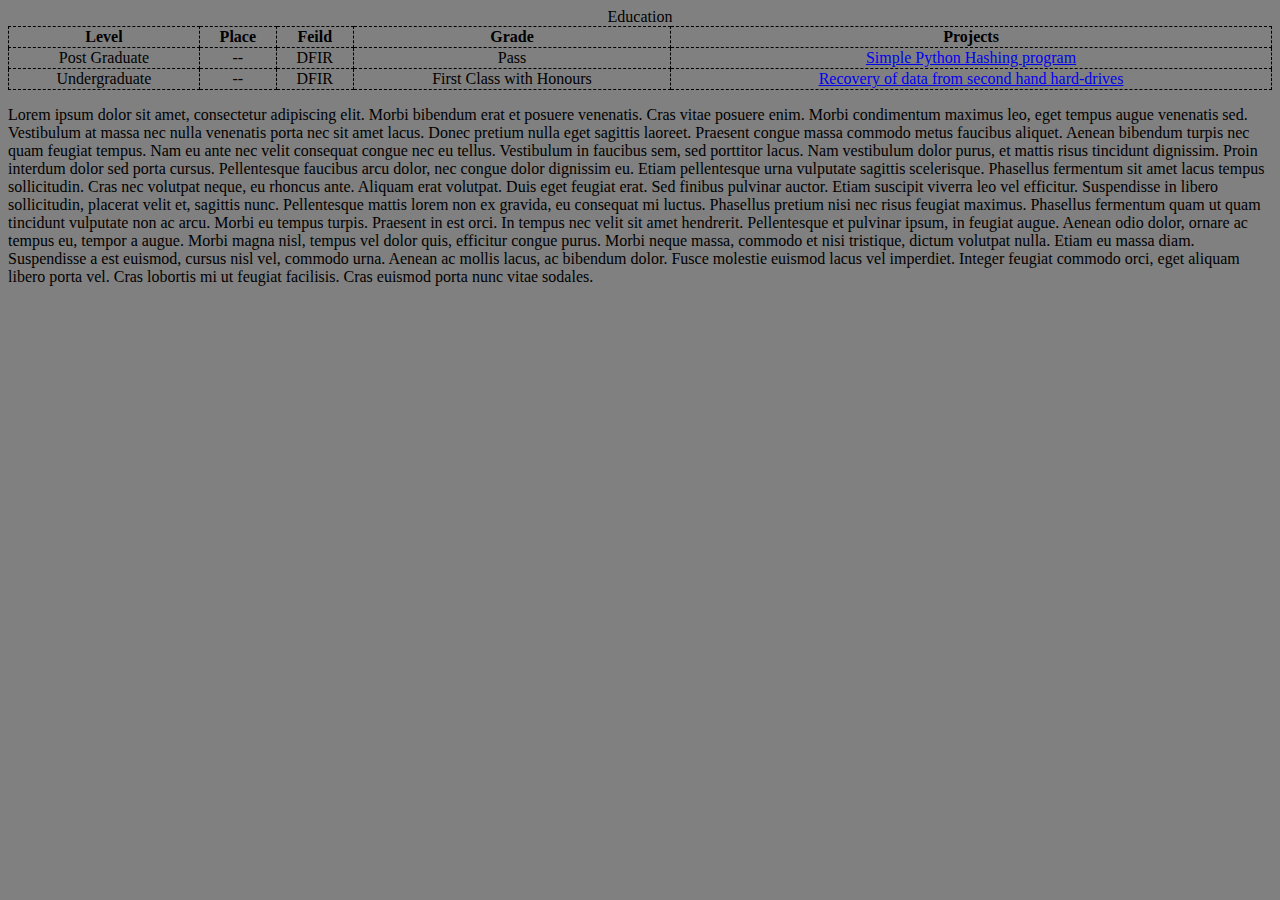
==== CVCredentials.html @ 8598a943 "CV Website v01" ====
<!DOCTYPE html>
<html>


<body>
	<link rel="stylesheet" type="text/css" href="StyleSheetCV.css">
	

	
	
	<table style="width:100%">
		<caption>Education</caption>
		<tr>
			<th>Level</th>
            <th>Place</th>
            <th>Feild</th>    
			<th>Grade</th>
			<th>Projects</th>
		</tr>
		<tr>
			<td>Post Graduate</td>
			<td>--</td>
			<td>DFIR</a></td>
			<td>Pass</td>
			<td><a href="CVProjects.html">Simple Python Hashing program</a></td>
		</tr>
		<tr>
			<td>Undergraduate</td>
			<td>--</td>
			<td>DFIR</td>
			<td>First Class with Honours</td>
			<td><a href="CVProjects.html">Recovery of data from second hand hard-drives</a></td>
		</tr>
    </table>
    
    <p>

Lorem ipsum dolor sit amet, consectetur adipiscing elit. Morbi bibendum erat et posuere venenatis. Cras vitae posuere enim. Morbi condimentum maximus leo, eget tempus augue venenatis sed. Vestibulum at massa nec nulla venenatis porta nec sit amet lacus. Donec pretium nulla eget sagittis laoreet. Praesent congue massa commodo metus faucibus aliquet. Aenean bibendum turpis nec quam feugiat tempus. Nam eu ante nec velit consequat congue nec eu tellus. Vestibulum in faucibus sem, sed porttitor lacus. Nam vestibulum dolor purus, et mattis risus tincidunt dignissim. Proin interdum dolor sed porta cursus. Pellentesque faucibus arcu dolor, nec congue dolor dignissim eu. Etiam pellentesque urna vulputate sagittis scelerisque.

Phasellus fermentum sit amet lacus tempus sollicitudin. Cras nec volutpat neque, eu rhoncus ante. Aliquam erat volutpat. Duis eget feugiat erat. Sed finibus pulvinar auctor. Etiam suscipit viverra leo vel efficitur. Suspendisse in libero sollicitudin, placerat velit et, sagittis nunc. Pellentesque mattis lorem non ex gravida, eu consequat mi luctus. Phasellus pretium nisi nec risus feugiat maximus. Phasellus fermentum quam ut quam tincidunt vulputate non ac arcu. Morbi eu tempus turpis.

Praesent in est orci. In tempus nec velit sit amet hendrerit. Pellentesque et pulvinar ipsum, in feugiat augue. Aenean odio dolor, ornare ac tempus eu, tempor a augue. Morbi magna nisl, tempus vel dolor quis, efficitur congue purus. Morbi neque massa, commodo et nisi tristique, dictum volutpat nulla. Etiam eu massa diam. Suspendisse a est euismod, cursus nisl vel, commodo urna. Aenean ac mollis lacus, ac bibendum dolor. Fusce molestie euismod lacus vel imperdiet. Integer feugiat commodo orci, eget aliquam libero porta vel. Cras lobortis mi ut feugiat facilisis. Cras euismod porta nunc vitae sodales. 
    </p>


</body>
	
   
</html>
---- StyleSheetCV.css ----
body {
    background-color: grey; 
}
p, th{
    color: black;
    font-size: medium;
}
marquee{
    color: #00ff00;
    font-family: "Courier New";
    font-size: xx-large;

}
h1{
    color:#00ff00;
    font-family: "Courier New";
    font-size: xx-large;
}
table, th, td{ border: 1px dashed black;
border-collapse: collapse;}
td{text-align: center;
color: black;
    font-size: medium;}
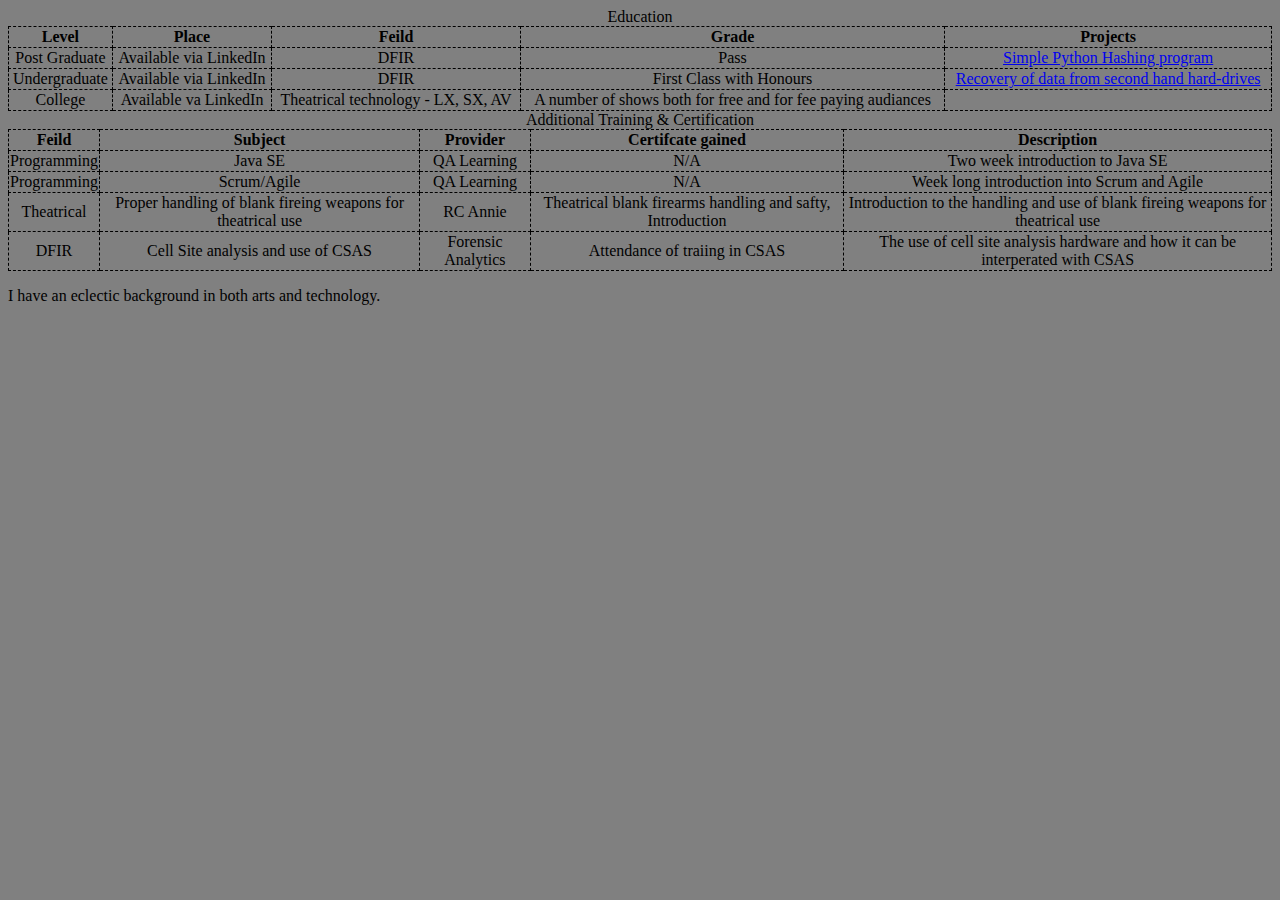
==== commit 46063257: "Commit to CV 01-Minor Updates" ====
--- a/CVCredentials.html
+++ b/CVCredentials.html
@@ -5,10 +5,7 @@
 <body>
 	<link rel="stylesheet" type="text/css" href="StyleSheetCV.css">
 	
-
-	
-	
-	<table style="width:100%">
+		<table style="width:100%">
 		<caption>Education</caption>
 		<tr>
 			<th>Level</th>
@@ -19,27 +16,69 @@
 		</tr>
 		<tr>
 			<td>Post Graduate</td>
-			<td>--</td>
+			<td>Available via LinkedIn</td>
 			<td>DFIR</a></td>
 			<td>Pass</td>
 			<td><a href="CVProjects.html">Simple Python Hashing program</a></td>
 		</tr>
 		<tr>
 			<td>Undergraduate</td>
-			<td>--</td>
+			<td>Available via LinkedIn</td>
 			<td>DFIR</td>
 			<td>First Class with Honours</td>
 			<td><a href="CVProjects.html">Recovery of data from second hand hard-drives</a></td>
 		</tr>
-    </table>
+		<tr>
+			<td>College</td>
+			<td>Available va LinkedIn</td>
+			<td>Theatrical technology - LX, SX, AV</td>
+			<td>A number of shows both for free and for fee paying audiances</td>
+		</tr>
+	</table>
+	
+	
+	<table style="width:100%">
+		<caption>Additional Training & Certification</caption>
+		<tr>
+			<th>Feild</th>
+			<th>Subject</th>
+            <th>Provider</th>    
+			<th>Certifcate gained</th>
+			<th>Description</th>
+		</tr>
+		<tr>
+			<td>Programming</td>
+			<td>Java SE</td>
+			<td>QA Learning</td>
+			<td>N/A</td>
+			<td>Two week introduction to Java SE</td>
+		</tr>
+		<tr>
+			<td>Programming</td>
+			<td>Scrum/Agile</td>
+			<td>QA Learning</td>
+			<td>N/A</td>
+			<td>Week long introduction into Scrum and Agile</td>
+		</tr>
+		<tr>
+			<td>Theatrical</td>
+			<td>Proper handling of blank fireing weapons for theatrical use</td>
+			<td>RC Annie</td>
+			<td>Theatrical blank firearms handling and safty, Introduction</td>
+			<td>Introduction to the handling and use of blank fireing weapons for theatrical use</td>
+		</tr>
+		<tr>
+			<td>DFIR</td>
+			<td>Cell Site analysis and use of CSAS</td>
+			<td>Forensic Analytics</td>
+			<td>Attendance of traiing in CSAS</td>
+			<td>The use of cell site analysis hardware and how it can be interperated with CSAS</td>
+		</tr>	
+	</table>
+    
     
     <p>
-
-Lorem ipsum dolor sit amet, consectetur adipiscing elit. Morbi bibendum erat et posuere venenatis. Cras vitae posuere enim. Morbi condimentum maximus leo, eget tempus augue venenatis sed. Vestibulum at massa nec nulla venenatis porta nec sit amet lacus. Donec pretium nulla eget sagittis laoreet. Praesent congue massa commodo metus faucibus aliquet. Aenean bibendum turpis nec quam feugiat tempus. Nam eu ante nec velit consequat congue nec eu tellus. Vestibulum in faucibus sem, sed porttitor lacus. Nam vestibulum dolor purus, et mattis risus tincidunt dignissim. Proin interdum dolor sed porta cursus. Pellentesque faucibus arcu dolor, nec congue dolor dignissim eu. Etiam pellentesque urna vulputate sagittis scelerisque.
-
-Phasellus fermentum sit amet lacus tempus sollicitudin. Cras nec volutpat neque, eu rhoncus ante. Aliquam erat volutpat. Duis eget feugiat erat. Sed finibus pulvinar auctor. Etiam suscipit viverra leo vel efficitur. Suspendisse in libero sollicitudin, placerat velit et, sagittis nunc. Pellentesque mattis lorem non ex gravida, eu consequat mi luctus. Phasellus pretium nisi nec risus feugiat maximus. Phasellus fermentum quam ut quam tincidunt vulputate non ac arcu. Morbi eu tempus turpis.
-
-Praesent in est orci. In tempus nec velit sit amet hendrerit. Pellentesque et pulvinar ipsum, in feugiat augue. Aenean odio dolor, ornare ac tempus eu, tempor a augue. Morbi magna nisl, tempus vel dolor quis, efficitur congue purus. Morbi neque massa, commodo et nisi tristique, dictum volutpat nulla. Etiam eu massa diam. Suspendisse a est euismod, cursus nisl vel, commodo urna. Aenean ac mollis lacus, ac bibendum dolor. Fusce molestie euismod lacus vel imperdiet. Integer feugiat commodo orci, eget aliquam libero porta vel. Cras lobortis mi ut feugiat facilisis. Cras euismod porta nunc vitae sodales. 
+		I have an eclectic background in both arts and technology.
     </p>
 
 
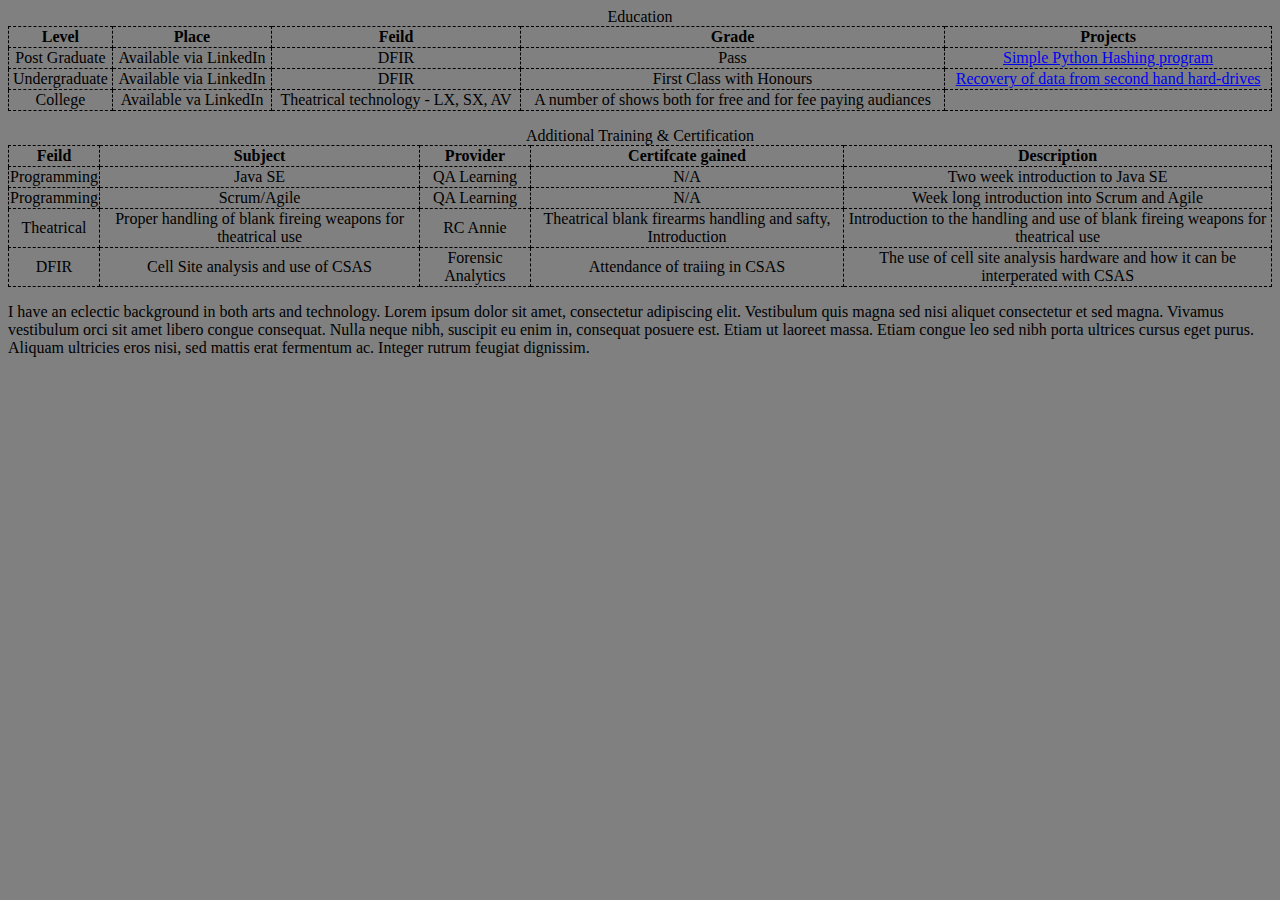
==== commit af606d83: "Commit to CV 01-Minor Updates" ====
--- a/CVCredentials.html
+++ b/CVCredentials.html
@@ -35,7 +35,8 @@
 			<td>A number of shows both for free and for fee paying audiances</td>
 		</tr>
 	</table>
-	
+	<p></p>
+	<p></p>
 	
 	<table style="width:100%">
 		<caption>Additional Training & Certification</caption>
@@ -78,7 +79,7 @@
     
     
     <p>
-		I have an eclectic background in both arts and technology.
+		I have an eclectic background in both arts and technology. Lorem ipsum dolor sit amet, consectetur adipiscing elit. Vestibulum quis magna sed nisi aliquet consectetur et sed magna. Vivamus vestibulum orci sit amet libero congue consequat. Nulla neque nibh, suscipit eu enim in, consequat posuere est. Etiam ut laoreet massa. Etiam congue leo sed nibh porta ultrices cursus eget purus. Aliquam ultricies eros nisi, sed mattis erat fermentum ac. Integer rutrum feugiat dignissim. 
     </p>
 
 
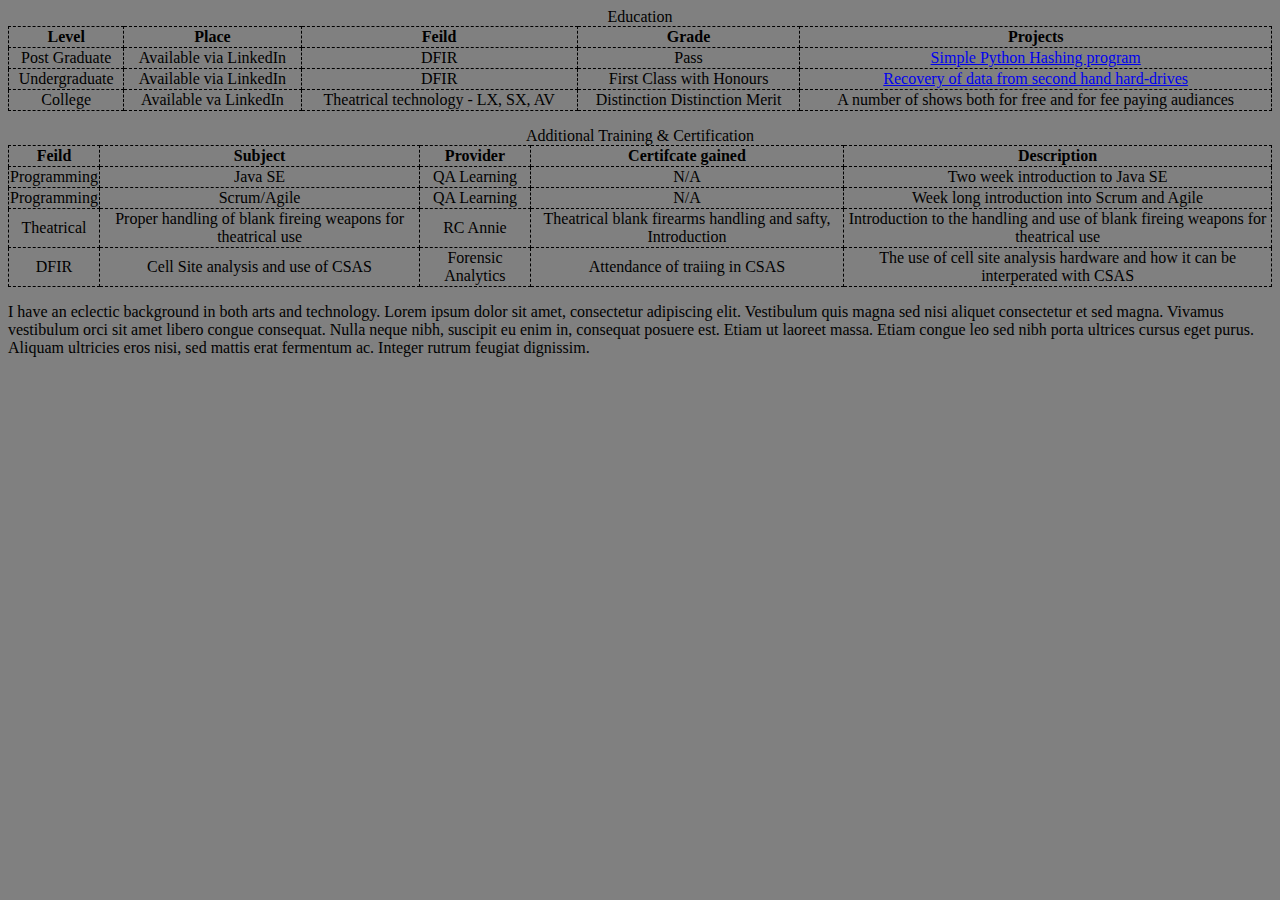
==== commit dd5676a5: "Commit to CV 01-Minor Updates" ====
--- a/CVCredentials.html
+++ b/CVCredentials.html
@@ -32,11 +32,12 @@
 			<td>College</td>
 			<td>Available va LinkedIn</td>
 			<td>Theatrical technology - LX, SX, AV</td>
+			<td>Distinction Distinction Merit</td>
 			<td>A number of shows both for free and for fee paying audiances</td>
 		</tr>
 	</table>
-	<p></p>
-	<p></p>
+	<p>  </p>
+	<p>  </p>
 	
 	<table style="width:100%">
 		<caption>Additional Training & Certification</caption>
--- a/StyleSheetCV.css
+++ b/StyleSheetCV.css
@@ -18,6 +18,6 @@
 }
 table, th, td{ border: 1px dashed black;
 border-collapse: collapse;}
-td{text-align: center;
+td, caption{text-align: center;
 color: black;
     font-size: medium;}